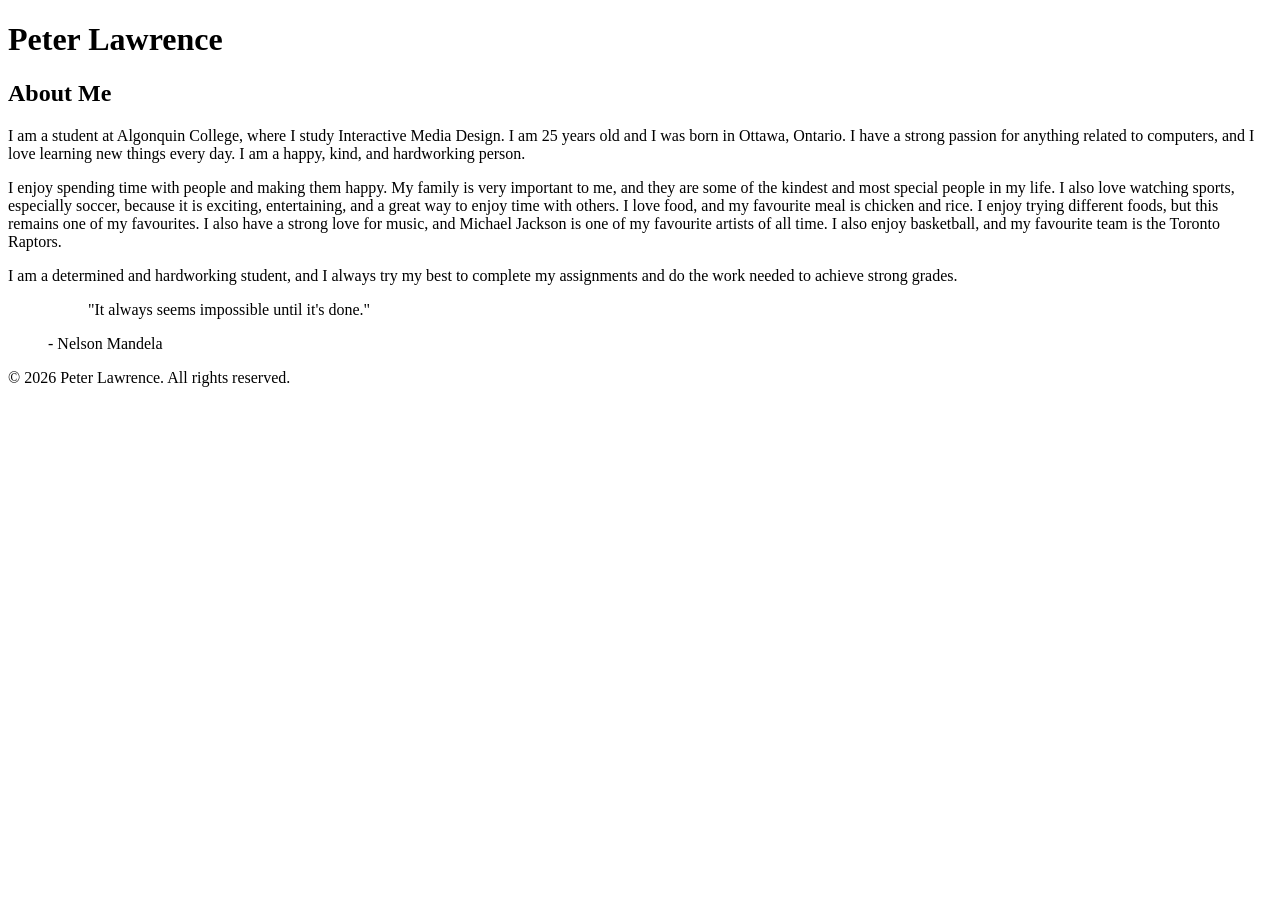
==== index.html @ fef134f4 "Add files via upload" ====
<!DOCTYPE html>
<html lang="en">
<head>
    <meta charset="UTF-8">
    <meta name="viewport" content="width=device-width, initial-scale=1.0">
    <title>Peter Lawrence | About Me</title>
</head>
<body>
    <header>
        <h1>Peter Lawrence</h1>
    </header>

    <main>
        <article>
            <h2>About Me</h2>
            <p>
                I am a student at Algonquin College, where I study Interactive Media Design.
                I am 25 years old and I was born in Ottawa, Ontario. I have a strong passion for anything related to computers,
                and I love learning new things every day. I am a happy, kind, and hardworking person.
            </p>
            <p>
                I enjoy spending time with people and making them happy. My family is very important to me, and they are some of the
                kindest and most special people in my life. I also love watching sports, especially soccer, because it is exciting,
                entertaining, and a great way to enjoy time with others. I love food, and my favourite meal is chicken and rice.
                I enjoy trying different foods, but this remains one of my favourites. I also have a strong love for music,
                and Michael Jackson is one of my favourite artists of all time. I also enjoy basketball, and my favourite team is the
                Toronto Raptors.
            </p>
            <p>
                I am a determined and hardworking student, and I always try my best to complete my assignments and do the work needed
                to achieve strong grades.
            </p>
        </article>

        <figure>
            <blockquote>
                <p>"It always seems impossible until it's done."</p>
            </blockquote>
            <figcaption>- Nelson Mandela</figcaption>
        </figure>
    </main>

    <footer>
        <p>&copy; 2026 Peter Lawrence. All rights reserved.</p>
    </footer>
</body>
</html>
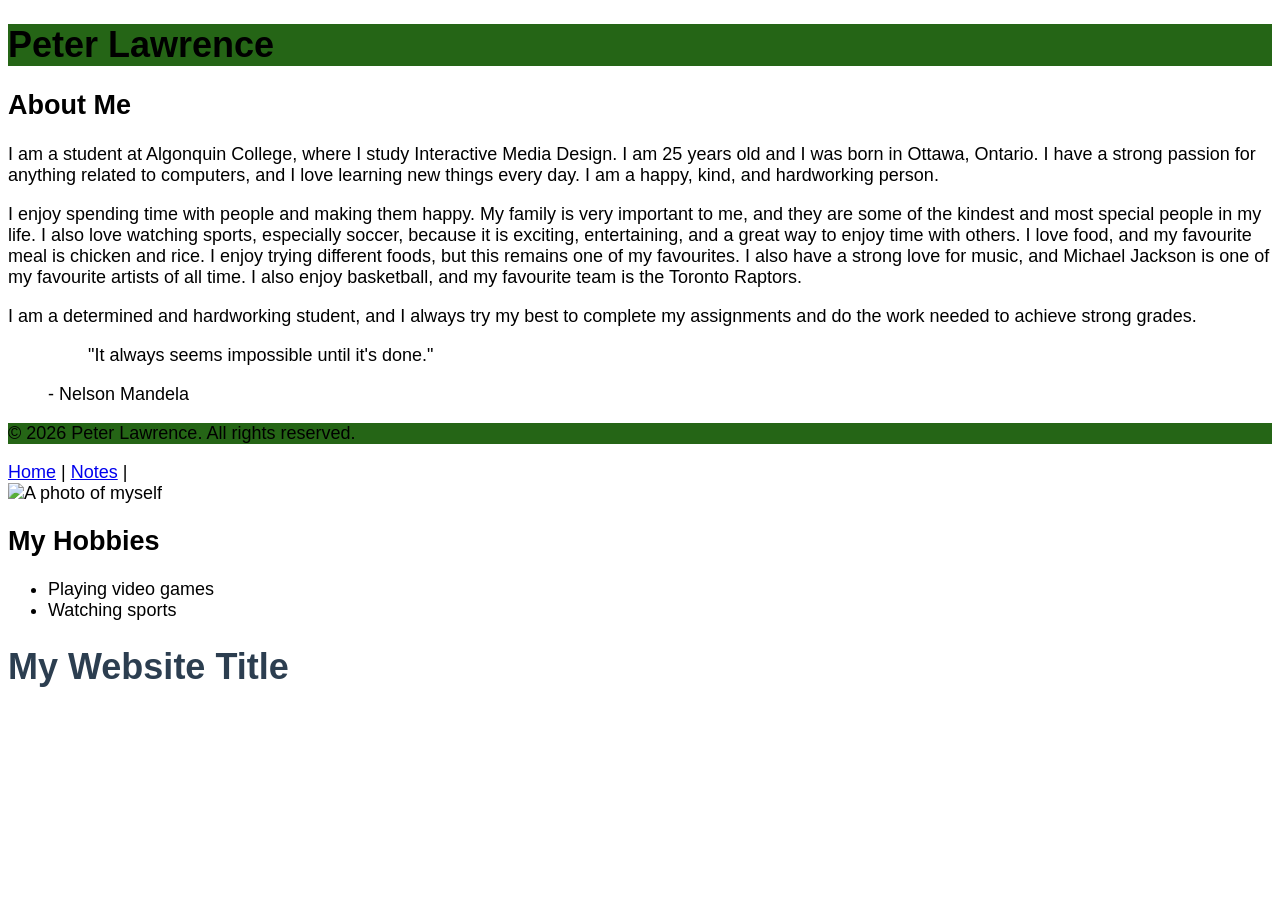
==== commit 2886ed70: "Add files via upload" ====
--- a/index.html
+++ b/index.html
@@ -1,47 +1,69 @@
-<!DOCTYPE html>
-<html lang="en">
-<head>
-    <meta charset="UTF-8">
-    <meta name="viewport" content="width=device-width, initial-scale=1.0">
-    <title>Peter Lawrence | About Me</title>
-</head>
-<body>
-    <header>
-        <h1>Peter Lawrence</h1>
-    </header>
-
-    <main>
-        <article>
-            <h2>About Me</h2>
-            <p>
-                I am a student at Algonquin College, where I study Interactive Media Design.
-                I am 25 years old and I was born in Ottawa, Ontario. I have a strong passion for anything related to computers,
-                and I love learning new things every day. I am a happy, kind, and hardworking person.
-            </p>
-            <p>
-                I enjoy spending time with people and making them happy. My family is very important to me, and they are some of the
-                kindest and most special people in my life. I also love watching sports, especially soccer, because it is exciting,
-                entertaining, and a great way to enjoy time with others. I love food, and my favourite meal is chicken and rice.
-                I enjoy trying different foods, but this remains one of my favourites. I also have a strong love for music,
-                and Michael Jackson is one of my favourite artists of all time. I also enjoy basketball, and my favourite team is the
-                Toronto Raptors.
-            </p>
-            <p>
-                I am a determined and hardworking student, and I always try my best to complete my assignments and do the work needed
-                to achieve strong grades.
-            </p>
-        </article>
-
-        <figure>
-            <blockquote>
-                <p>"It always seems impossible until it's done."</p>
-            </blockquote>
-            <figcaption>- Nelson Mandela</figcaption>
-        </figure>
-    </main>
-
-    <footer>
-        <p>&copy; 2026 Peter Lawrence. All rights reserved.</p>
-    </footer>
-</body>
+<!DOCTYPE html>
+<html lang="en">
+<head>
+    <meta charset="UTF-8">
+    <meta name="viewport" content="width=device-width, initial-scale=1.0">
+    <title>Peter Lawrence | About Me</title>
+</head>
+<body>
+    <header>
+        <h1>Peter Lawrence</h1>
+    </header>
+
+    <main>
+        <article>
+            <h2>About Me</h2>
+            <p>
+                I am a student at Algonquin College, where I study Interactive Media Design.
+                I am 25 years old and I was born in Ottawa, Ontario. I have a strong passion for anything related to computers,
+                and I love learning new things every day. I am a happy, kind, and hardworking person.
+            </p>
+            <p>
+                I enjoy spending time with people and making them happy. My family is very important to me, and they are some of the
+                kindest and most special people in my life. I also love watching sports, especially soccer, because it is exciting,
+                entertaining, and a great way to enjoy time with others. I love food, and my favourite meal is chicken and rice.
+                I enjoy trying different foods, but this remains one of my favourites. I also have a strong love for music,
+                and Michael Jackson is one of my favourite artists of all time. I also enjoy basketball, and my favourite team is the
+                Toronto Raptors.
+            </p>
+            <p>
+                I am a determined and hardworking student, and I always try my best to complete my assignments and do the work needed
+                to achieve strong grades.
+            </p>
+        </article>
+
+        <figure>
+            <blockquote>
+                <p>"It always seems impossible until it's done."</p>
+            </blockquote>
+            <figcaption>- Nelson Mandela</figcaption>
+        </figure>
+    </main>
+
+    <footer>
+        <p>&copy; 2026 Peter Lawrence. All rights reserved.</p>
+    </footer>
+
+</body>
+<nav>
+    <a href="index.html">Home</a> |
+    <a href="notes.html">Notes</a> |
+    </nav>
+<section>
+    <img id="images/me.jpg" alt="A photo of myself">
+
+    <h2>My Hobbies</h2>
+    <ul>
+        <li>Playing video games</li>
+        <li>Watching sports</li>
+    </ul>
+</section>
+<h1 class="site-title">My Website Title</h1>
+<head>
+<meta charset="UTF-8">
+<title>My Website</title>
+<!-- main.css -->
+<link rel="stylesheet" href="main.css">
+
+</head>
 </html>
--- a/main.css
+++ b/main.css
@@ -0,0 +1,35 @@
+body {
+font-family: Arial, sans-serif; /* Sets the font for the entire body of the document */
+font-size: 18px; /* Sets the font size for the entire body of the document */
+}header, footer {
+background-color: #256516; /* Sets the background color for header and footer */
+}
+.site-title {
+color: #2c3e50; /* Sets the text color for the site title */
+#my-image {
+    box-shadow: 0px 0px 2px 1px black
+}
+/* Assuming your hobby list or its container has an appropriate selector */
+ul.hobbies {
+    list-style-type: square; /* Changes the bullet points to squares */
+}
+
+ul.hobbies li:nth-child(odd) {
+    background-color: #b40c0c; /* Sets background color for odd list items */
+}
+
+/* Remove bullets from unordered lists */ nav ul {
+    list-style-type: none; /* Removes bullet points from the navigation list */
+   
+}
+/* Remove underlines, add background and border to links */ nav a {
+    text-decoration: none; /* Removes underline from links */
+    background-color: #e8efe7; /* Sets background color for links */
+    color: white; /* Sets text color for links */
+    padding: 5px 10px; /* Adds padding around the link text */
+   display: inline-block;
+}
+/* Change the background color on hover */ nav a:hover {
+    background-color: #2c3e50; /* Changes background color on hover */
+    color: #be0505; /* Changes text color on hover */
+}
